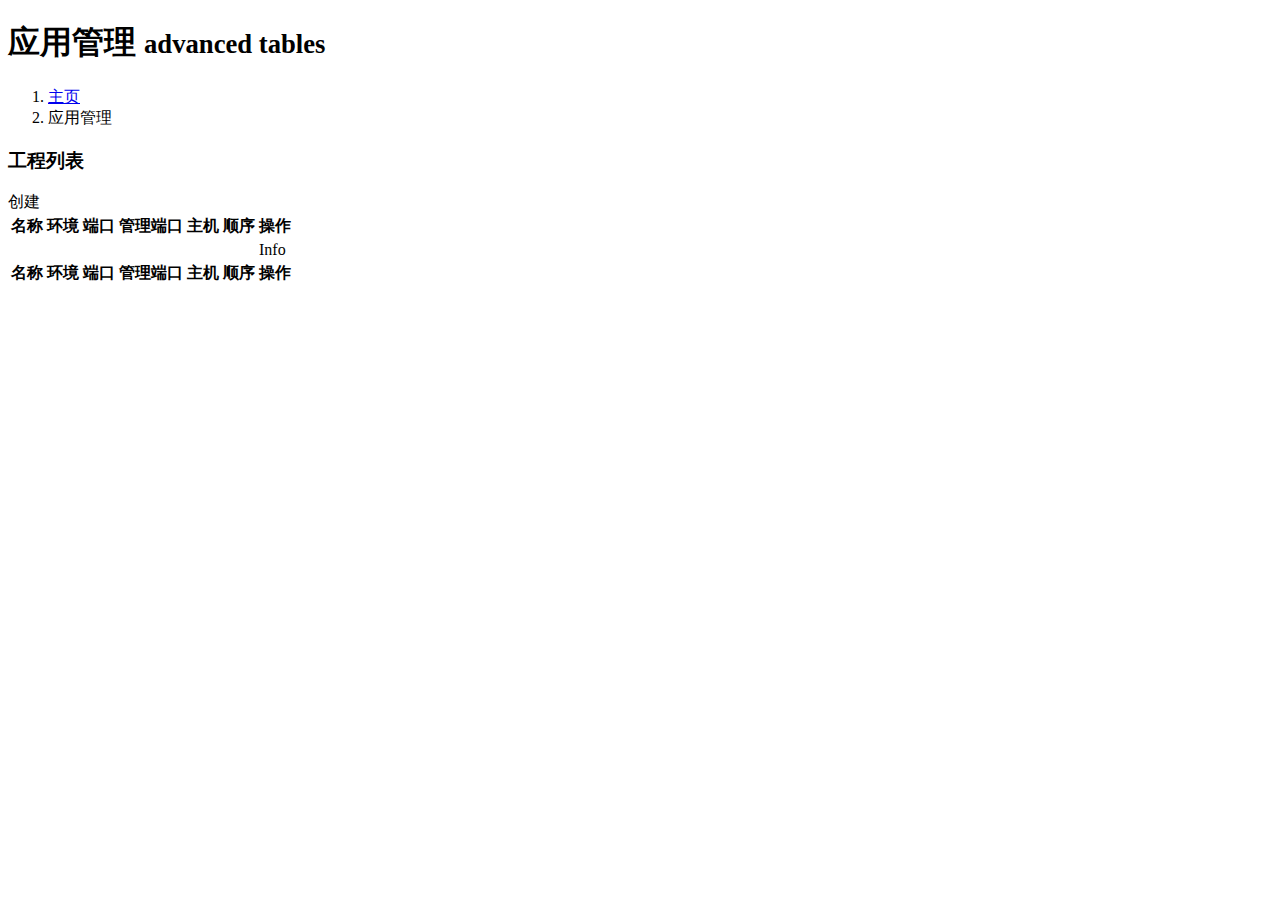
==== src/main/resources/templates/app/app.html @ a1c05b7b "first commit" ====
<!DOCTYPE html>
<html xmlns="http://www.w3.org/1999/xhtml" xmlns:th="http://www.thymeleaf.org">
<head>
    <meta charset="UTF-8"/>
    <title>Dolphin | 应用管理</title>
    <meta content='width=device-width, initial-scale=1, maximum-scale=1, user-scalable=no' name='viewport'/>
    <link href="/static/css/bootstrap.css" rel="stylesheet" type="text/css"/>
    <link href="/static/css/font-awesome.css" rel="stylesheet" type="text/css"/>
    <link href="/static/css/ionicons.css" rel="stylesheet" type="text/css"/>
    <link href="/static/css/datatables/dataTables.bootstrap.css" rel="stylesheet" type="text/css"/>
    <link href="/static/css/AdminLTE.css" rel="stylesheet" type="text/css"/>
</head>
<body class="skin-blue">
<header class="header" th:include="include/header :: header"></header>
<div class="wrapper row-offcanvas row-offcanvas-left">
    <aside class="left-side sidebar-offcanvas"   th:include="include/left :: left"></aside>
    <aside class="right-side">
        <section class="content-header">
            <h1>
                应用管理
                <small>advanced tables</small>
            </h1>
            <ol class="breadcrumb">
                <li><a href="#"><i class="fa fa-dashboard"></i> 主页</a></li>
                <li  class="active">应用管理</li>
            </ol>
        </section>
        <section class="content">
            <div class="row">
                <div class="box">
                    <div class="box-header">
                        <h3 class="box-title">工程列表</h3>
                    </div><!-- /.box-header -->
                    <div class="box-body">
                        <!--<a th:href="'/app/'" class="btn btn-info btn-sm"></a>-->
                        <a th:href="'/app/save'" class="btn btn-primary btn-sm right">创建</a>
                    </div>
                    <div class="box-body table-responsive">
                        <table id="example1" class="table table-bordered table-striped">
                            <thead>
                            <tr>
                                <th>名称</th>
                                <th>环境</th>
                                <th>端口</th>
                                <th>管理端口</th>
                                <th>主机</th>
                                <th>顺序</th>
                                <th>操作</th>
                            </tr>
                            </thead>
                            <tbody>
                            <tr th:each="item:${app}">
                                <td th:text="${item.projectName}"></td>
                                <td th:text="${item.projectEnv}"></td>
                                <td th:text="${item.projectAppPort}"></td>
                                <td th:text="${item.projectManagementPort}"></td>
                                <td th:text="${item.projectDeployHost}"></td>
                                <td th:text="${item.startSeq}"></td>
                                <td><a th:href="'/app/'+${item.projectName}" class="btn btn-info btn-sm">Info</a></td>
                            </tr>
                            </tbody>
                            <tfoot>
                            <tr>
                                <th>名称</th>
                                <th>环境</th>
                                <th>端口</th>
                                <th>管理端口</th>
                                <th>主机</th>
                                <th>顺序</th>
                                <th>操作</th>
                            </tr>
                            </tfoot>
                        </table>
                    </div>
                </div>
            </div>
        </section>
    </aside>
</div>
<script src="/static/js/jquery.min.js"></script>
<script src="/static/js/bootstrap.js" type="text/javascript"></script>
<script src="/static/js/plugins/datatables/jquery.dataTables.js" type="text/javascript"></script>
<script src="/static/js/plugins/datatables/dataTables.bootstrap.js" type="text/javascript"></script>
<script src="/static/js/AdminLTE/app.js" type="text/javascript"></script>
<script type="text/javascript">
    $(function () {
        $("#example1").dataTable();
        $('#example2').dataTable({
            "bPaginate": true,
            "bLengthChange": false,
            "bFilter": false,
            "bSort": true,
            "bInfo": true,
            "bAutoWidth": false
        });
    });
</script>
</body>
</html>
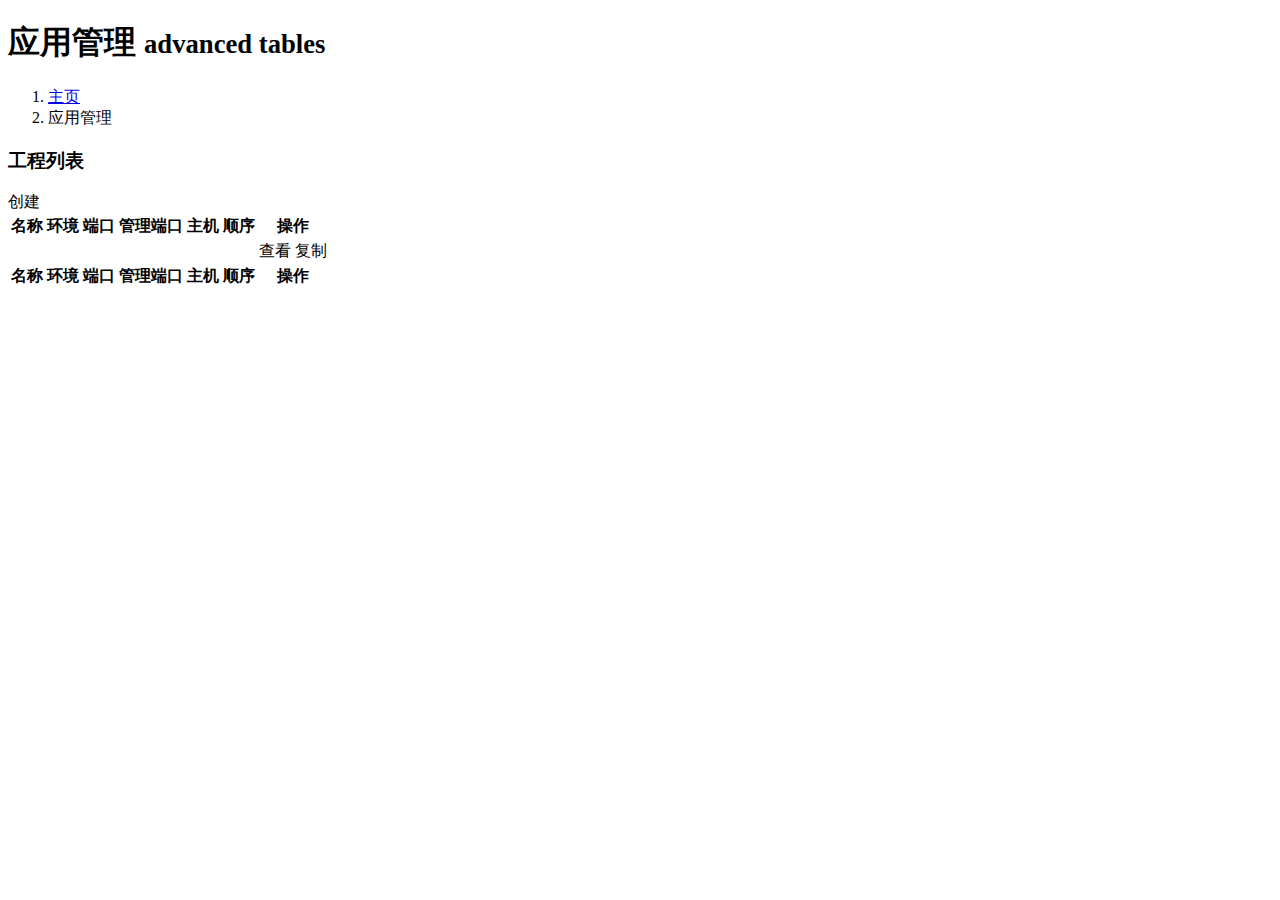
==== commit 63107824: "完善一些功能" ====
--- a/src/main/resources/templates/app/app.html
+++ b/src/main/resources/templates/app/app.html
@@ -13,7 +13,7 @@
 <body class="skin-blue">
 <header class="header" th:include="include/header :: header"></header>
 <div class="wrapper row-offcanvas row-offcanvas-left">
-    <aside class="left-side sidebar-offcanvas"   th:include="include/left :: left"></aside>
+    <aside class="left-side sidebar-offcanvas" th:include="include/left :: left"></aside>
     <aside class="right-side">
         <section class="content-header">
             <h1>
@@ -22,7 +22,7 @@
             </h1>
             <ol class="breadcrumb">
                 <li><a href="#"><i class="fa fa-dashboard"></i> 主页</a></li>
-                <li  class="active">应用管理</li>
+                <li class="active">应用管理</li>
             </ol>
         </section>
         <section class="content">
@@ -32,7 +32,6 @@
                         <h3 class="box-title">工程列表</h3>
                     </div><!-- /.box-header -->
                     <div class="box-body">
-                        <!--<a th:href="'/app/'" class="btn btn-info btn-sm"></a>-->
                         <a th:href="'/app/save'" class="btn btn-primary btn-sm right">创建</a>
                     </div>
                     <div class="box-body table-responsive">
@@ -56,7 +55,10 @@
                                 <td th:text="${item.projectManagementPort}"></td>
                                 <td th:text="${item.projectDeployHost}"></td>
                                 <td th:text="${item.startSeq}"></td>
-                                <td><a th:href="'/app/'+${item.projectName}" class="btn btn-info btn-sm">Info</a></td>
+                                <td>
+                                    <a th:href="'/app/'+${item.projectName}" class="btn btn-info btn-sm">查看</a>
+                                    <a th:href="'/app/copy/'+${item.projectName}" class="btn btn-info btn-sm">复制</a>
+                                </td>
                             </tr>
                             </tbody>
                             <tfoot>
